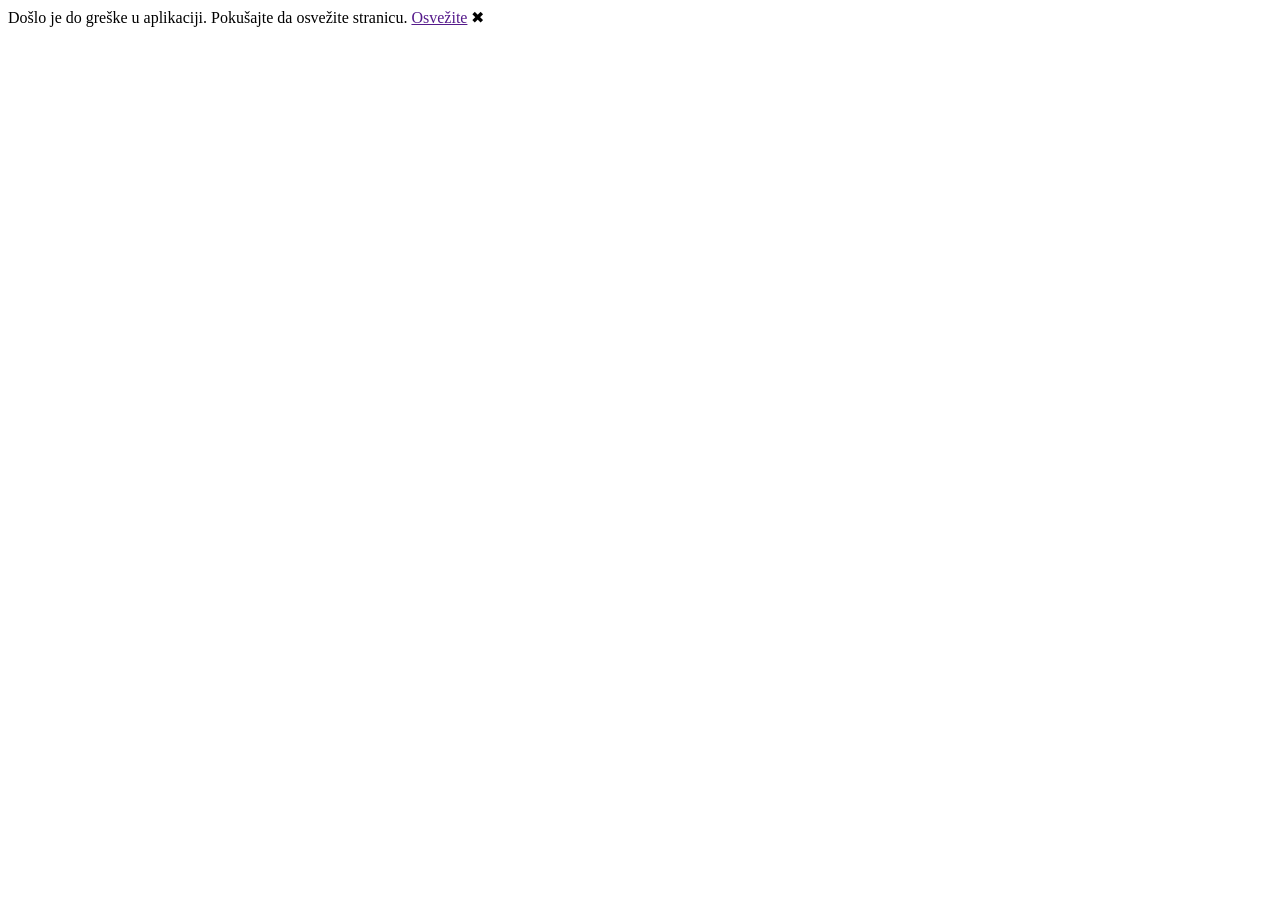
==== wwwroot/index.html @ 7444b843 "Commit 1: Pushing the initial version of the project into a repository" ====
<!DOCTYPE html>
<html lang="sr">

<head>
    <meta charset="utf-8" />
    <meta name="viewport" content="width=device-width, initial-scale=1.0" />
    <title>MAUI Blazor Charts - Grafički Prikazi Podataka</title>
    <base href="/" />
    <link href="css/app.css" rel="stylesheet" />
</head>

<body>
    <div id="app"></div>

    <div id="blazor-error-ui">
        Došlo je do greške u aplikaciji. Pokušajte da osvežite stranicu.
        <a href="" class="reload">Osvežite</a>
        <a class="dismiss">✖</a>
    </div>

    <script src="_framework/blazor.webassembly.js"></script>
</body>

</html>
---- wwwroot/css/app.css ----
/* Global Styles */
* {
    margin: 0;
    padding: 0;
    box-sizing: border-box;
}

html, body {
    font-family: -apple-system, BlinkMacSystemFont, 'Segoe UI', 'Roboto', 'Oxygen',
        'Ubuntu', 'Cantarell', 'Fira Sans', 'Droid Sans', 'Helvetica Neue',
        sans-serif;
    -webkit-font-smoothing: antialiased;
    -moz-osx-font-smoothing: grayscale;
    background-color: #f5f5f5;
}

code {
    color: #c7254e;
    background-color: #f9f2f4;
    border-radius: 4px;
    display: inline-block;
    padding: 2px 4px;
}

a {
    color: #0078d4;
    text-decoration: none;
}

a:hover {
    text-decoration: underline;
}

/* Layout */
.container {
    max-width: 1200px;
    margin: 0 auto;
    padding: 20px;
}

/* Header */
header {
    background-color: #1976d2;
    color: white;
    padding: 20px;
    box-shadow: 0 2px 4px rgba(0,0,0,0.1);
    margin-bottom: 20px;
}

header h1 {
    margin: 0;
    font-size: 28px;
}

/* Navigation */
nav {
    background-color: #f5f5f5;
    padding: 15px;
    margin-bottom: 20px;
    border-radius: 4px;
    display: flex;
    gap: 10px;
    flex-wrap: wrap;
}

nav a {
    color: white;
    background-color: #2196f3;
    padding: 10px 20px;
    border-radius: 4px;
    text-decoration: none;
    transition: background-color 0.3s;
}

nav a:hover {
    background-color: #1976d2;
    text-decoration: none;
}

/* Main Layout */
.layout {
    display: flex;
    gap: 20px;
}

.sidebar {
    width: 250px;
    flex-shrink: 0;
}

.content {
    flex: 1;
    min-width: 0;
}

/* Sidebar Navigation */
.sidebar nav {
    flex-direction: column;
    padding: 0;
    background-color: white;
    border-radius: 4px;
    box-shadow: 0 2px 4px rgba(0,0,0,0.1);
    overflow: hidden;
}

.sidebar nav a {
    display: block;
    padding: 12px 15px;
    background-color: white;
    color: #333;
    margin: 0;
    border-radius: 0;
    border-bottom: 1px solid #eee;
    transition: background-color 0.3s;
}

.sidebar nav a:hover {
    background-color: #f0f0f0;
}

.sidebar nav a.active {
    background-color: #2196f3;
    color: white;
    border-left: 4px solid #1976d2;
}

/* Cards */
.card {
    background-color: white;
    border-radius: 4px;
    box-shadow: 0 2px 4px rgba(0,0,0,0.1);
    padding: 20px;
    margin-bottom: 20px;
}

.card h2 {
    color: #1976d2;
    border-bottom: 2px solid #1976d2;
    padding-bottom: 10px;
    margin-bottom: 15px;
}

/* Chart Cards */
.chart-cards {
    display: grid;
    grid-template-columns: repeat(auto-fit, minmax(400px, 1fr));
    gap: 20px;
    margin-bottom: 20px;
}

.chart-card {
    background-color: white;
    border-radius: 4px;
    box-shadow: 0 2px 8px rgba(0,0,0,0.1);
    padding: 20px;
    transition: box-shadow 0.3s;
}

.chart-card:hover {
    box-shadow: 0 4px 12px rgba(0,0,0,0.15);
}

.chart-card h3 {
    color: #1976d2;
    margin-bottom: 15px;
    font-size: 18px;
}

.chart-card p {
    color: #666;
    font-size: 12px;
    margin-bottom: 15px;
}

/* Chart Container */
.chart-container {
    width: 100%;
    height: 300px;
    margin-bottom: 15px;
    position: relative;
    background-color: #fafafa;
    border-radius: 4px;
    overflow: auto;
}

/* SVG Charts */
svg {
    width: 100%;
    height: 100%;
}

/* Buttons */
button {
    background-color: #2196f3;
    color: white;
    border: none;
    padding: 8px 16px;
    border-radius: 4px;
    cursor: pointer;
    font-size: 14px;
    transition: background-color 0.3s;
    margin-right: 8px;
    margin-bottom: 8px;
}

button:hover {
    background-color: #1976d2;
}

button:active {
    background-color: #0d47a1;
}

button:disabled {
    background-color: #ccc;
    cursor: not-allowed;
}

button.primary {
    background-color: #4caf50;
}

button.primary:hover {
    background-color: #45a049;
}

button.danger {
    background-color: #f44336;
}

button.danger:hover {
    background-color: #da190b;
}

/* Forms */
input,
select,
textarea {
    width: 100%;
    padding: 10px;
    margin-bottom: 10px;
    border: 1px solid #ddd;
    border-radius: 4px;
    font-size: 14px;
    font-family: inherit;
}

input:focus,
select:focus,
textarea:focus {
    outline: none;
    border-color: #2196f3;
    box-shadow: 0 0 0 3px rgba(33, 150, 243, 0.1);
}

/* Tables */
table {
    width: 100%;
    border-collapse: collapse;
    margin-bottom: 20px;
}

table th,
table td {
    border: 1px solid #ddd;
    padding: 12px;
    text-align: left;
}

table th {
    background-color: #f5f5f5;
    font-weight: bold;
    color: #333;
}

table tr:hover {
    background-color: #f9f9f9;
}

/* Lists */
ul, ol {
    margin-left: 20px;
    margin-bottom: 15px;
}

li {
    margin-bottom: 8px;
}

/* Alerts */
.alert {
    padding: 15px;
    margin-bottom: 20px;
    border-radius: 4px;
    border-left: 4px solid;
}

.alert-info {
    background-color: #e3f2fd;
    border-left-color: #2196f3;
    color: #1976d2;
}

.alert-success {
    background-color: #e8f5e9;
    border-left-color: #4caf50;
    color: #2e7d32;
}

.alert-warning {
    background-color: #fff3e0;
    border-left-color: #ff9800;
    color: #e65100;
}

.alert-danger {
    background-color: #ffebee;
    border-left-color: #f44336;
    color: #c62828;
}

/* Responsive Design */
@media (max-width: 768px) {
    .layout {
        flex-direction: column;
    }
    
    .sidebar {
        width: 100%;
    }
    
    nav {
        flex-direction: column;
    }
    
    nav a {
        display: block;
        width: 100%;
        text-align: left;
    }
    
    .chart-cards {
        grid-template-columns: 1fr;
    }
    
    .chart-container {
        height: 250px;
    }
    
    header {
        padding: 15px;
    }
    
    header h1 {
        font-size: 22px;
    }
}

@media (max-width: 480px) {
    .container {
        padding: 10px;
    }
    
    .card {
        padding: 15px;
    }
    
    .chart-card {
        padding: 15px;
    }
    
    button {
        width: 100%;
        margin-right: 0;
    }
    
    .chart-container {
        height: 200px;
    }
}

/* Loading Spinner */
.spinner {
    display: inline-block;
    width: 20px;
    height: 20px;
    border: 4px solid #f3f3f3;
    border-top: 4px solid #2196f3;
    border-radius: 50%;
    animation: spin 1s linear infinite;
}

@keyframes spin {
    0% { transform: rotate(0deg); }
    100% { transform: rotate(360deg); }
}

/* Utility Classes */
.text-center {
    text-align: center;
}

.text-right {
    text-align: right;
}

.text-left {
    text-align: left;
}

.mt-10 { margin-top: 10px; }
.mt-20 { margin-top: 20px; }
.mt-30 { margin-top: 30px; }

.mb-10 { margin-bottom: 10px; }
.mb-20 { margin-bottom: 20px; }
.mb-30 { margin-bottom: 30px; }

.p-10 { padding: 10px; }
.p-20 { padding: 20px; }
.p-30 { padding: 30px; }

.d-flex {
    display: flex;
}

.gap-10 {
    gap: 10px;
}

.gap-20 {
    gap: 20px;
}

.justify-between {
    justify-content: space-between;
}

.align-center {
    align-items: center;
}
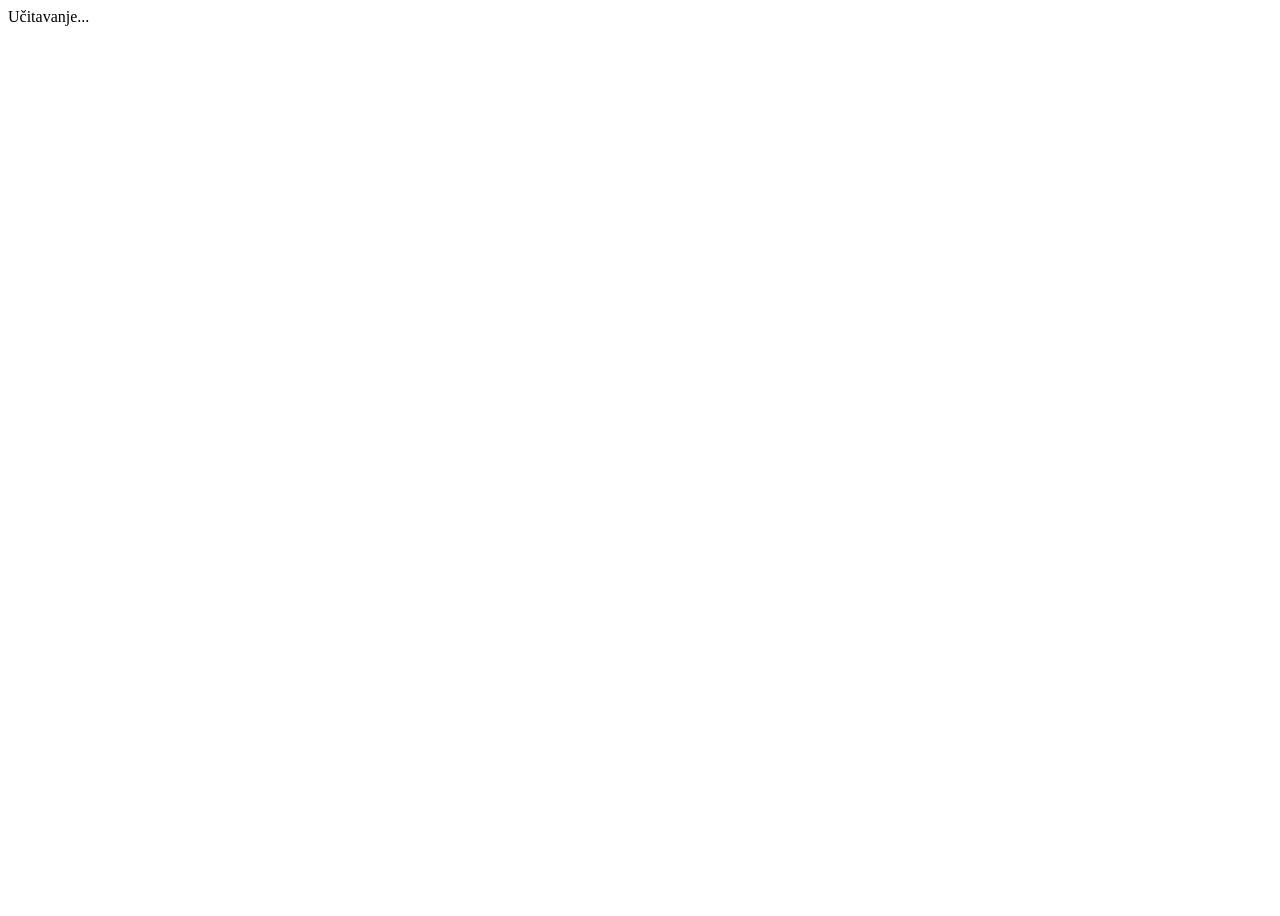
==== commit 915cc384: "Project fix" ====
--- a/wwwroot/index.html
+++ b/wwwroot/index.html
@@ -1,24 +1,52 @@
-<!DOCTYPE html>
+<!doctype html>
 <html lang="sr">
-
-<head>
+  <head>
     <meta charset="utf-8" />
     <meta name="viewport" content="width=device-width, initial-scale=1.0" />
     <title>MAUI Blazor Charts - Grafički Prikazi Podataka</title>
     <base href="/" />
+
+    <!-- 🌐 1. Zvanični Bootstrap CSS preko CDN linka (rešava grešku na dnu i sređuje dizajn) -->
+    <link rel="stylesheet" href="https://jsdelivr.net" />
+
+    <!-- 🌐 2. Dodatne Bootstrap ikonice (ako ih komponente koriste za grafike) -->
+    <link rel="stylesheet" href="https://jsdelivr.net" />
+
+    <!-- Glavni stilovi vaše aplikacije -->
     <link href="css/app.css" rel="stylesheet" />
-</head>
+  </head>
 
-<body>
-    <div id="app"></div>
+  <body>
+    <div id="app">
+      <div
+        class="d-flex justify-content-center align-items-center"
+        style="height: 100vh"
+      >
+        <div
+          class="spinner-border text-primary"
+          role="status"
+          style="width: 3rem; height: 3rem"
+        >
+          <span class="visually-hidden">Učitavanje...</span>
+        </div>
+      </div>
+    </div>
 
-    <div id="blazor-error-ui">
-        Došlo je do greške u aplikaciji. Pokušajte da osvežite stranicu.
-        <a href="" class="reload">Osvežite</a>
-        <a class="dismiss">✖</a>
+    <!-- Sistemski prozor za greške (Bootstrap će ga sada automatski sakriti) -->
+    <div
+      id="blazor-error-ui"
+      class="alert alert-warning text-center position-fixed bottom-0 start-0 end-0 m-3 shadow-lg"
+      style="display: none; z-index: 1050"
+    >
+      Došlo je do greške u aplikaciji. Pokušajte da osvežite stranicu.
+      <a href="" class="alert-link reload">Osvežite</a>
+      <a
+        class="dismiss position-absolute end-0 top-0 m-2 text-decoration-none text-dark"
+        style="cursor: pointer"
+        >✖</a
+      >
     </div>
 
     <script src="_framework/blazor.webassembly.js"></script>
-</body>
-
+  </body>
 </html>
